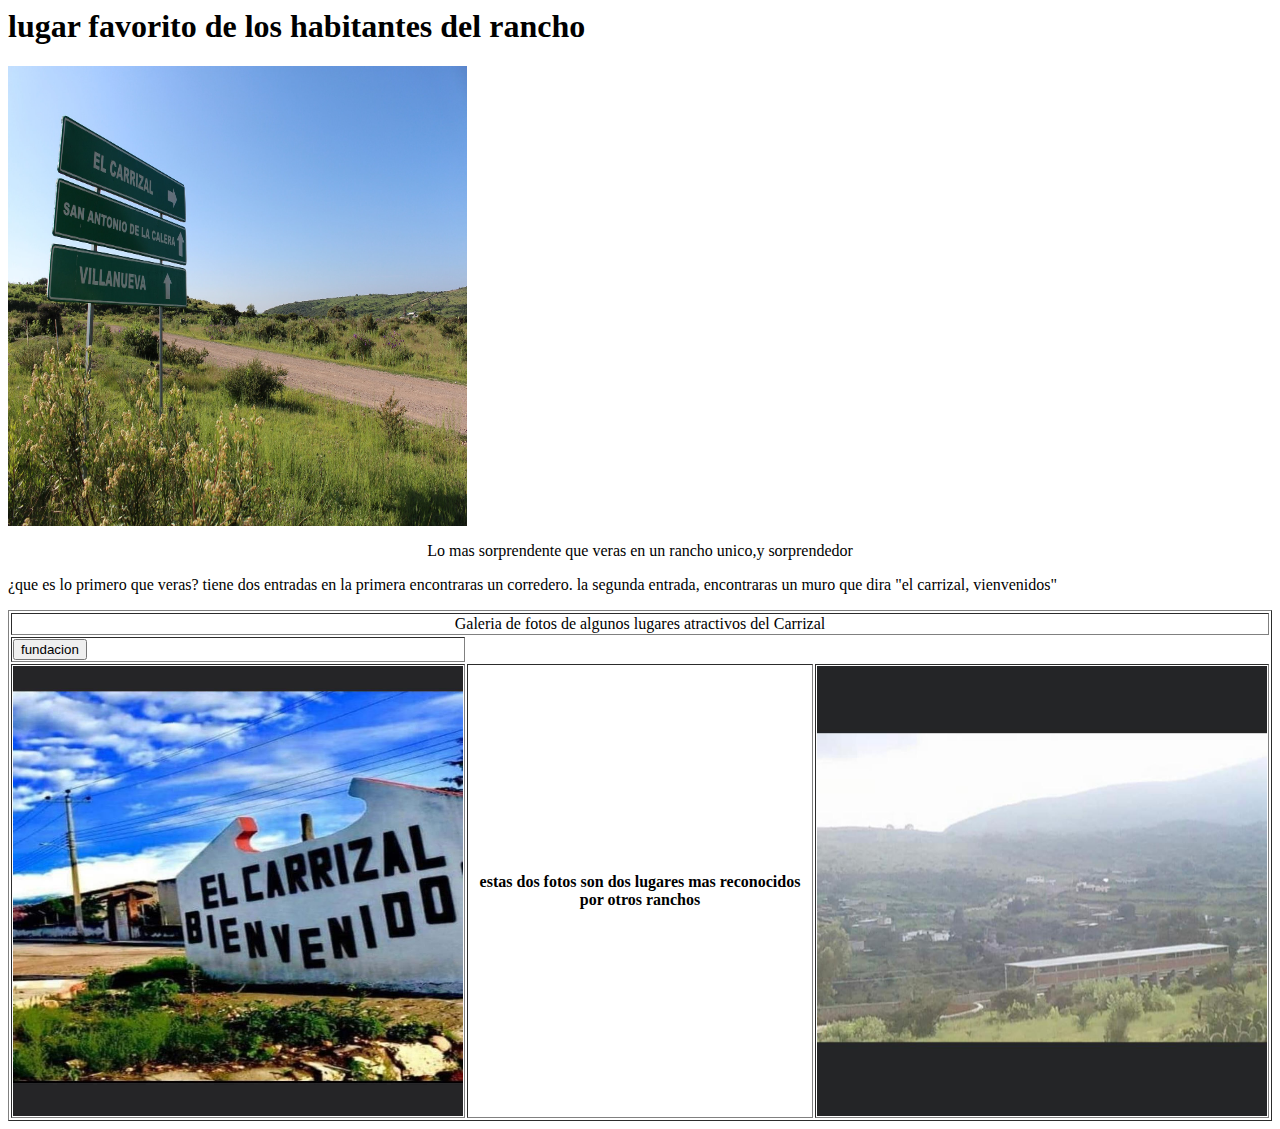
==== index.html @ 34acfa37 "Add files via upload" ====
<html>
    <head>
        <link href="css/estilos.css" rel=stylesheet type="text/css">

        <title>Rancho el carrizal jal.</title>
    </head>
    <meta http-equiv="Content-Type" content="Text-html; charset=UTF-8"/>
    <body>
        <h1 align="justify">lugar favorito de los habitantes del rancho </h1>
        <img src="imagenes/carrizal.jpg" height="460" width="459" >
        <p align="center"> Lo mas sorprendente que veras en un rancho unico,y sorprendedor</p>
        <p>¿que es lo primero que veras? tiene dos entradas en la primera encontraras un corredero. la segunda entrada, encontraras un muro que dira "el carrizal, vienvenidos"</p>
        <table border="1">
            <thead> 
                <tr> 
                 <td colspan="3"> <p align="center">Galeria de fotos de algunos lugares atractivos del Carrizal</p>  </td>
                </tr>
                <td>
                    <a> <button id="boton1">fundacion</button></a>
                </td>
            </thead>
            <tbody>
            <tr>
                 <th> <img src="imagenes/muro.jpeg" height="450" width="450"></th>
                <th width="500"><font> estas dos fotos son dos lugares mas reconocidos por otros ranchos </font></th>
                 <th> <img src="imagenes/corredero.jpeg" height="450" width="450"></th>

            </tr>
            
            </tbody>
            <tfoot>

            </tfoot>
        </table>
    </body>
</html>
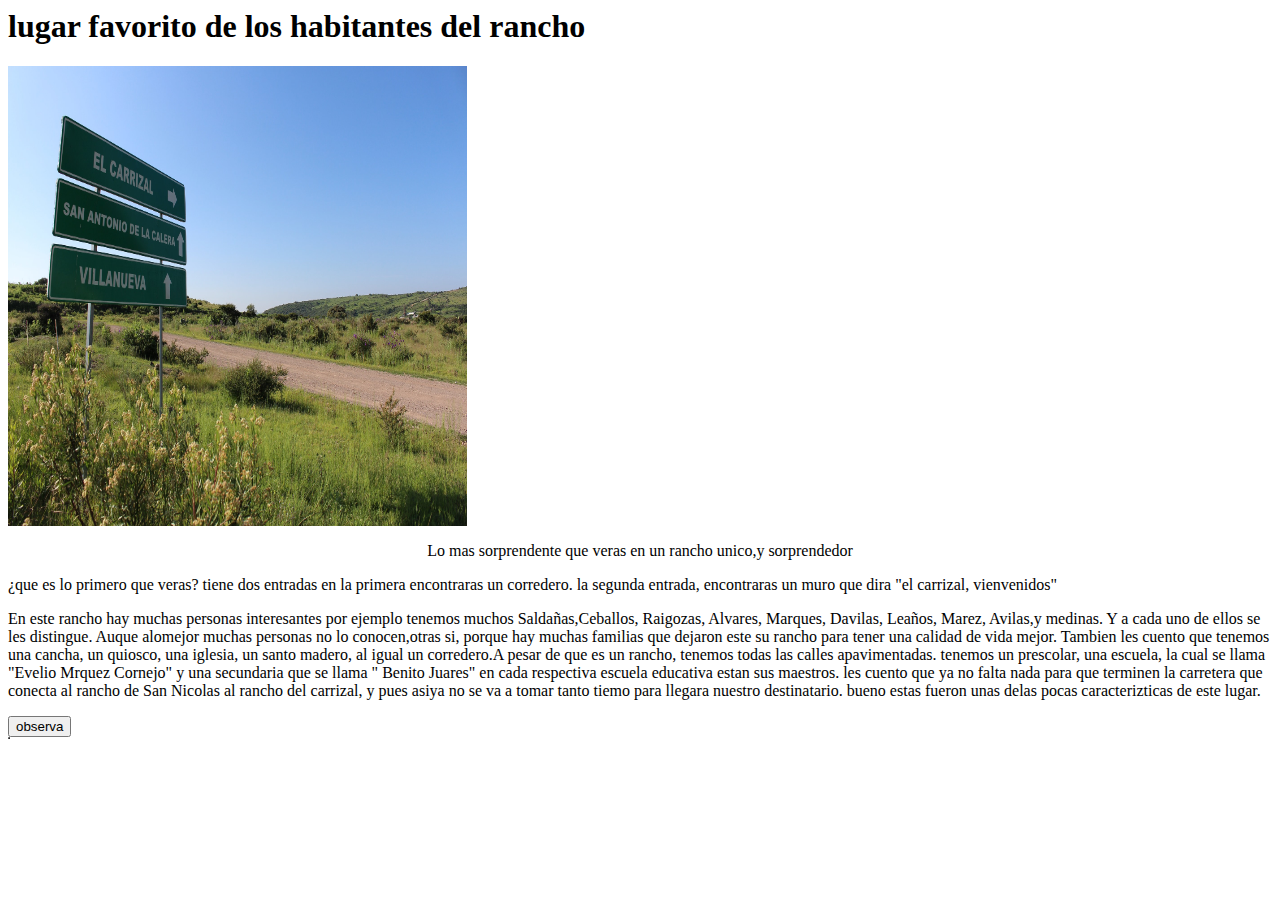
==== commit 9978e34a: "Add files via upload" ====
--- a/index.html
+++ b/index.html
@@ -10,27 +10,14 @@
         <img src="imagenes/carrizal.jpg" height="460" width="459" >
         <p align="center"> Lo mas sorprendente que veras en un rancho unico,y sorprendedor</p>
         <p>¿que es lo primero que veras? tiene dos entradas en la primera encontraras un corredero. la segunda entrada, encontraras un muro que dira "el carrizal, vienvenidos"</p>
+        <p>En este rancho hay muchas personas interesantes por ejemplo tenemos muchos Saldañas,Ceballos, Raigozas, Alvares, Marques, Davilas, Leaños, Marez, Avilas,y medinas. Y a cada uno de ellos se les distingue.
+            Auque alomejor muchas personas no lo conocen,otras si, porque hay muchas familias que dejaron este su rancho para tener una calidad de vida mejor. Tambien les cuento que tenemos una cancha, un quiosco, 
+            una iglesia, un santo madero, al igual un corredero.A pesar de que es un rancho, tenemos todas las calles apavimentadas. tenemos un prescolar, una escuela, la cual se llama "Evelio Mrquez Cornejo"
+            y una secundaria que se llama " Benito Juares" en cada respectiva escuela educativa estan sus maestros. les cuento que 
+            ya no falta nada para que terminen la carretera que conecta al rancho de San Nicolas al rancho del carrizal, y pues asiya no se va a tomar tanto tiemo para llegara nuestro destinatario.
+            bueno estas fueron unas delas pocas caracterizticas de este lugar.
+        </p>
         <table border="1">
-            <thead> 
-                <tr> 
-                 <td colspan="3"> <p align="center">Galeria de fotos de algunos lugares atractivos del Carrizal</p>  </td>
-                </tr>
-                <td>
-                    <a> <button id="boton1">fundacion</button></a>
-                </td>
-            </thead>
-            <tbody>
-            <tr>
-                 <th> <img src="imagenes/muro.jpeg" height="450" width="450"></th>
-                <th width="500"><font> estas dos fotos son dos lugares mas reconocidos por otros ranchos </font></th>
-                 <th> <img src="imagenes/corredero.jpeg" height="450" width="450"></th>
-
-            </tr>
+            <a href="informacion.html"> <button id="boton1">observa</button></a>
             
-            </tbody>
-            <tfoot>
-
-            </tfoot>
-        </table>
-    </body>
 </html>